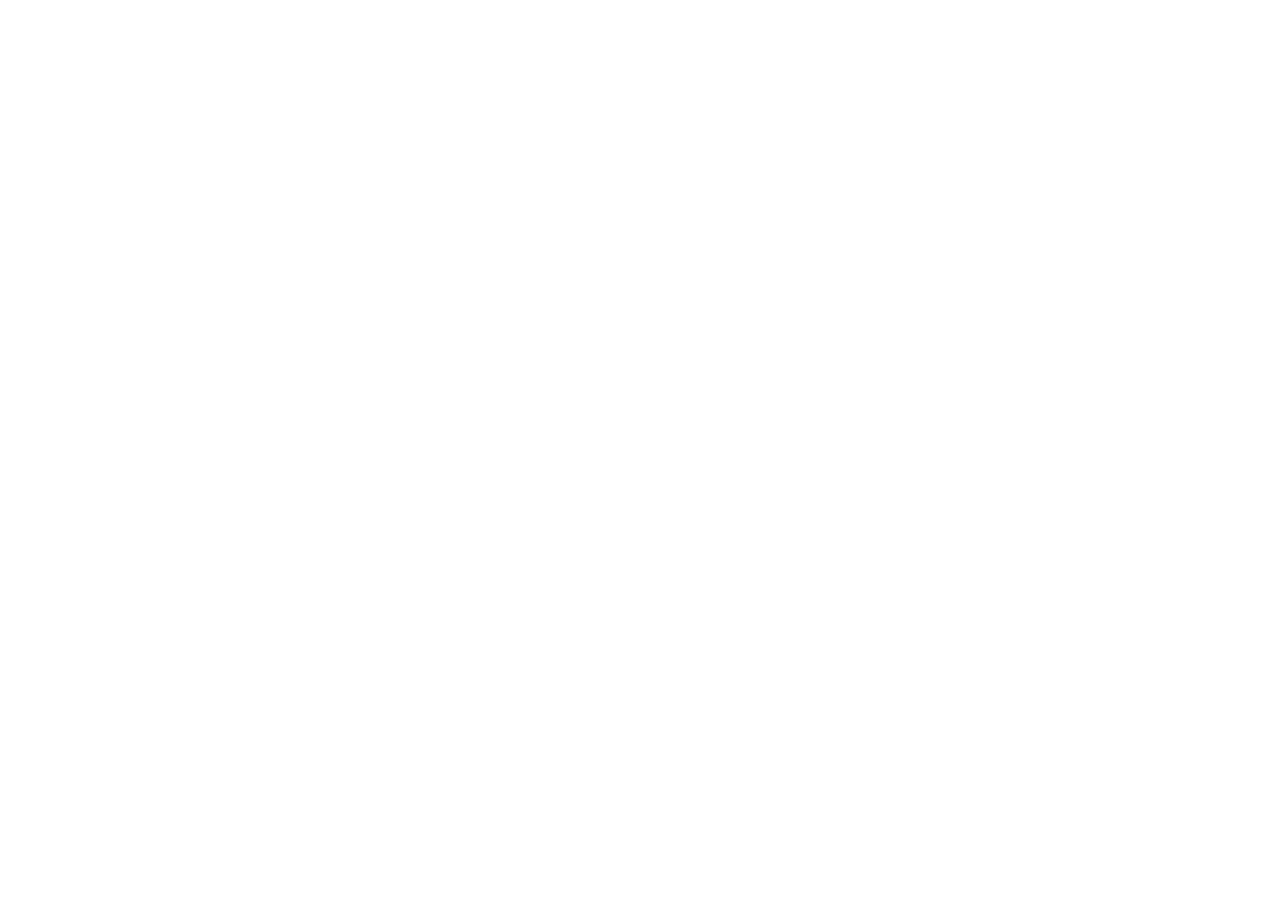
==== about.html @ 55208bf2 "form basics" ====
<!DOCTYPE html>
<html lang="en">
    <head>
        <meta charset="UTF-8">
        <title>About</title>
        <link rel="stylesheet" href="styles.css">
        <link rel="icon" type="png" href="images/logo.png">
    </head>

    <body>

    </body>
</html>
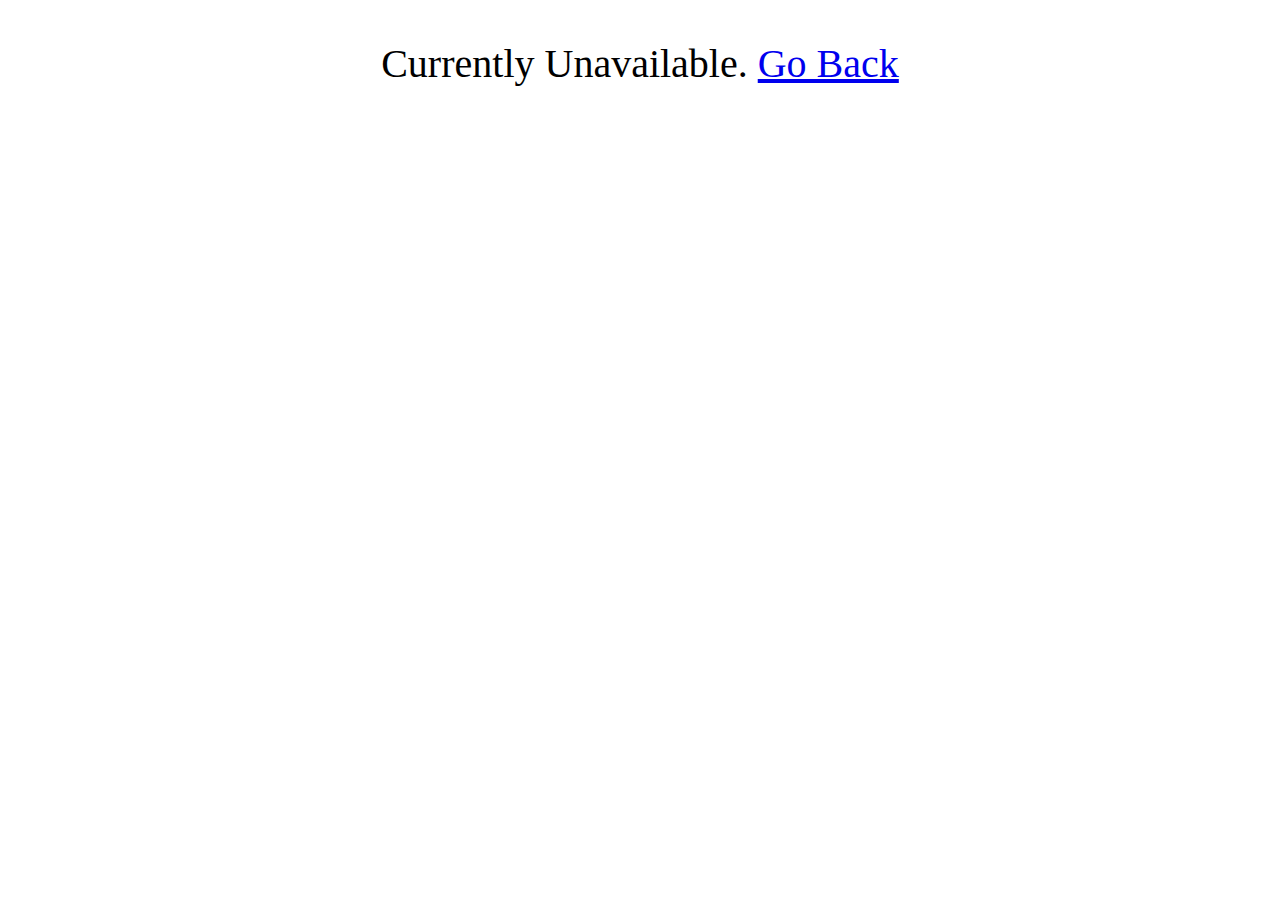
==== commit b09c2d5e: "prototype" ====
--- a/about.html
+++ b/about.html
@@ -8,6 +8,6 @@
     </head>
 
     <body>
-
+        <p style="text-align: center; font-size: 40px;">Currently Unavailable. <a href="index.html">Go Back</a></p>
     </body>
 </html>--- a/styles.css
+++ b/styles.css
@@ -0,0 +1,49 @@
+#wrapper, img{
+    width: 100%;
+    height: 100%;
+}
+
+.topnav {
+    overflow: hidden;
+}
+
+.topnav a {
+    text-align: center;
+    padding: 14px 16px;
+    font-size: 17px;
+}
+
+.topnav-right {
+    float: right;
+}
+
+.logo{
+    height: auto;
+    width: 120px;
+}
+
+h1, h2 {
+    text-align: center;
+}
+
+.main{
+    font-size:larger
+}
+
+.img-left {
+    float: left;
+    height: 500px;
+    width: auto;
+}
+
+/*
+ul{
+    margin:0;
+    padding:0 20px;
+  } 
+  ul li    {
+    padding:0;
+    width:150px;
+    margin:10px 0;
+  }
+  */